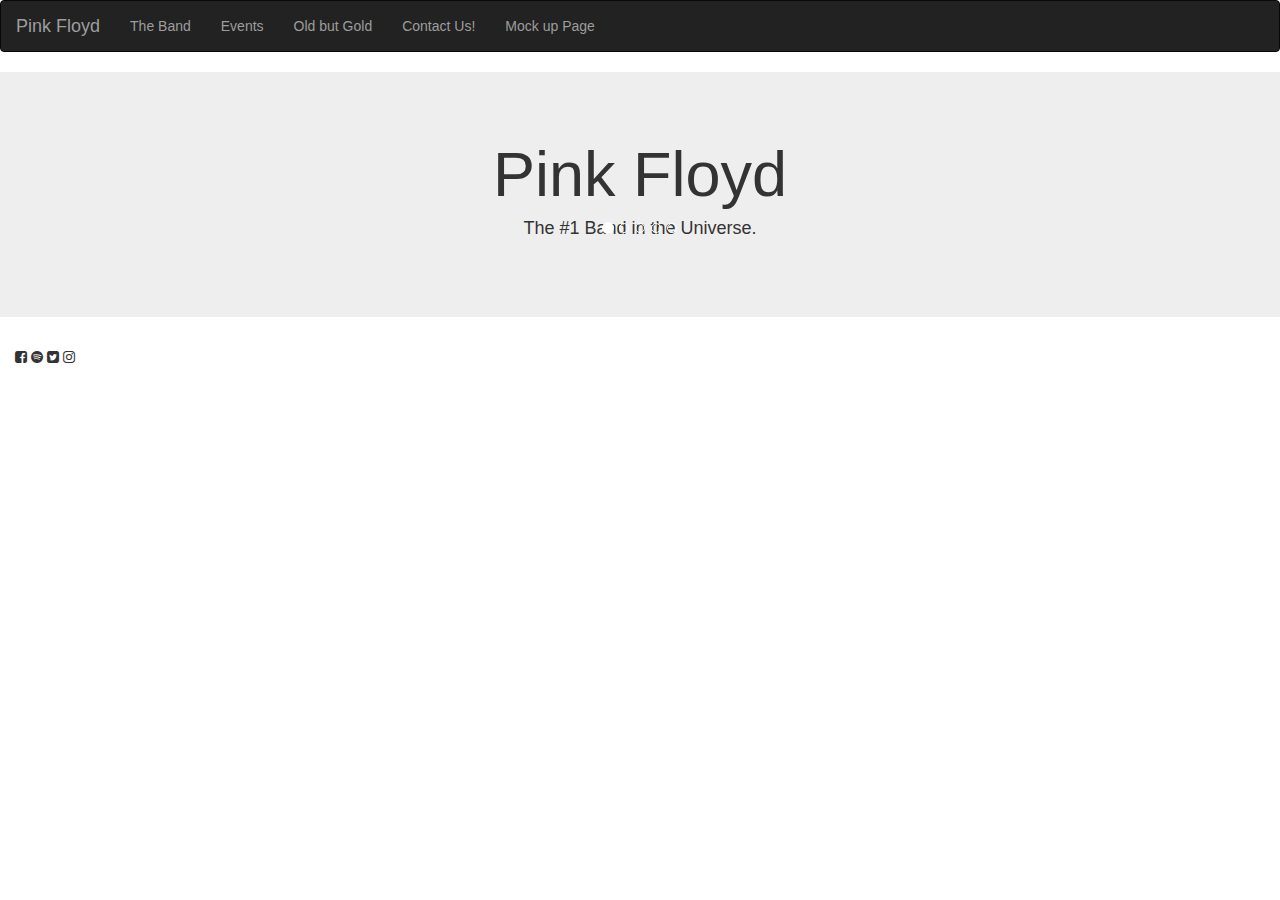
==== index.html @ 5b8b8efe "fixed css link" ====
<!DOCTYPE html>
<html lang="en">

<head>
  <title>Pink Floyd The homepage</title>
  <meta charset="utf-8">
  <meta name="viewport" content="width=device-width, initial-scale=1">
  <!-- Font Awesome -->
  <link href="https://stackpath.bootstrapcdn.com/font-awesome/4.7.0/css/font-awesome.min.css" rel="stylesheet"
    integrity="sha384-wvfXpqpZZVQGK6TAh5PVlGOfQNHSoD2xbE+QkPxCAFlNEevoEH3Sl0sibVcOQVnN" crossorigin="anonymous">
  <!-- Roboto Font -->
  <link href="https://fonts.googleapis.com/css?family=Roboto" rel="stylesheet">
  <!-- CSS -->
  <link rel="stylesheet" href="https://thestarvingcoder.github.io/favorite_band/assets/static/style.css">
</head>

<body>
  <!-- nav bar code -->
  <nav class="navbar navbar-inverse">
    <div class="container-fluid">
      <div class="navbar-header">
        <button type="button" class="navbar-toggle" data-toggle="collapse" data-target="#myNavbar">
          <span class="icon-bar"></span>
          <span class="icon-bar"></span>
          <span class="icon-bar"></span>
        </button>
        <a class="navbar-brand" href="https://thestarvingcoder.github.io/favorite_band/index.html">Pink Floyd</a>
      </div>
      <div class="collapse navbar-collapse" id="myNavbar">
        <ul class="nav navbar-nav">
          <li><a href="https://thestarvingcoder.github.io/favorite_band/band.html">The Band</a></li>
          <li><a href="https://thestarvingcoder.github.io/favorite_band/events.html">Events</a></li>
          <li><a href="https://thestarvingcoder.github.io/favorite_band/oldbutgold.html">Old but Gold</a></li>
          <li><a href="https://thestarvingcoder.github.io/favorite_band/contact.html">Contact Us!</a></li>
          <li><a href="https://thestarvingcoder.github.io/favorite_band/mockup.html">Mock up Page</a></li>
        </ul>
        </li>
        </ul>
      </div>
    </div>
  </nav>

  <!-- Jumbotron -->
  <div class="jumbotron">
    <div class="container text-center">
      <h1 class="">Pink Floyd</h1>
      <h4>The #1 Band in the Universe.</h4>
      <br>
    </div>
    <!-- Bootstrap Carousel -->
    <div id="myCarousel" class="carousel slide" data-ride="carousel">
      <!-- Indicators -->
      <ol class="carousel-indicators">
        <li data-target="#myCarousel" data-slide-to="0" class="active"></li>
        <li data-target="#myCarousel" data-slide-to="1"></li>
        <li data-target="#myCarousel" data-slide-to="2"></li>
        <li data-target="#myCarousel" data-slide-to="3"></li>
        <li data-target="#myCarousel" data-slide-to="4"></li>
      </ol>

      <!-- Wrapper for slides -->
      <div class="carousel-inner">
        <div class="item active">
          <img src="https://thestarvingcoder.github.io/favorite_band/assets/images/dark_side_album.jpg" alt=""
            class="img-responsive">
          <div class="carousel-caption">
            <h3>Dark Side of the Moon</h3>
          </div>
        </div>

        <div class="item">
          <img src="https://thestarvingcoder.github.io/favorite_band/assets/images/the_wall_album.jpg" alt=""
            class="img-responsive">
          <div class="carousel-caption">
          </div>
        </div>

        <div class="item">
          <img src="https://thestarvingcoder.github.io/favorite_band/assets/images/animal_album.jpg" alt=""
            class="img-responsive">
          <div class="carousel-caption">
            <h3>Animals</h3>
          </div>
        </div>

        <div class="item">
          <img src="https://thestarvingcoder.github.io/favorite_band/assets/images/back_album.jpg" alt=""
            class="img-responsive">
          <div class="carousel-caption">
            <h3>Back Catalogue</h3>
          </div>
        </div>

        <div class="item">
          <img src="https://thestarvingcoder.github.io/favorite_band/assets/images/wish_you_were_here_album.jpg" alt=""
            class="img-responsive">
          <div class="carousel-caption">
            <h3>Wish you were Here</h3>
          </div>
        </div>
      </div>
    </div>
  </div>


  <footer class="container-fluid center">
    <i class="fa fa-facebook-square 5x" aria-hidden="true"></i>
    <i class="fa fa-spotify" aria-hidden="true"></i>
    <i class="fa fa-twitter-square" aria-hidden="true"></i>
    <i class="fa fa-instagram" aria-hidden="true"></i>
  </footer>

  <!-- Bootstrap CSS -->
  <link rel="stylesheet" href="https://maxcdn.bootstrapcdn.com/bootstrap/3.4.0/css/bootstrap.min.css">
  <!-- JQuery -->
  <script src="https://ajax.googleapis.com/ajax/libs/jquery/3.3.1/jquery.min.js"></script>
  <!-- Bootstrap JS -->
  <script src="https://maxcdn.bootstrapcdn.com/bootstrap/3.4.0/js/bootstrap.min.js"></script>

</body>

</html>
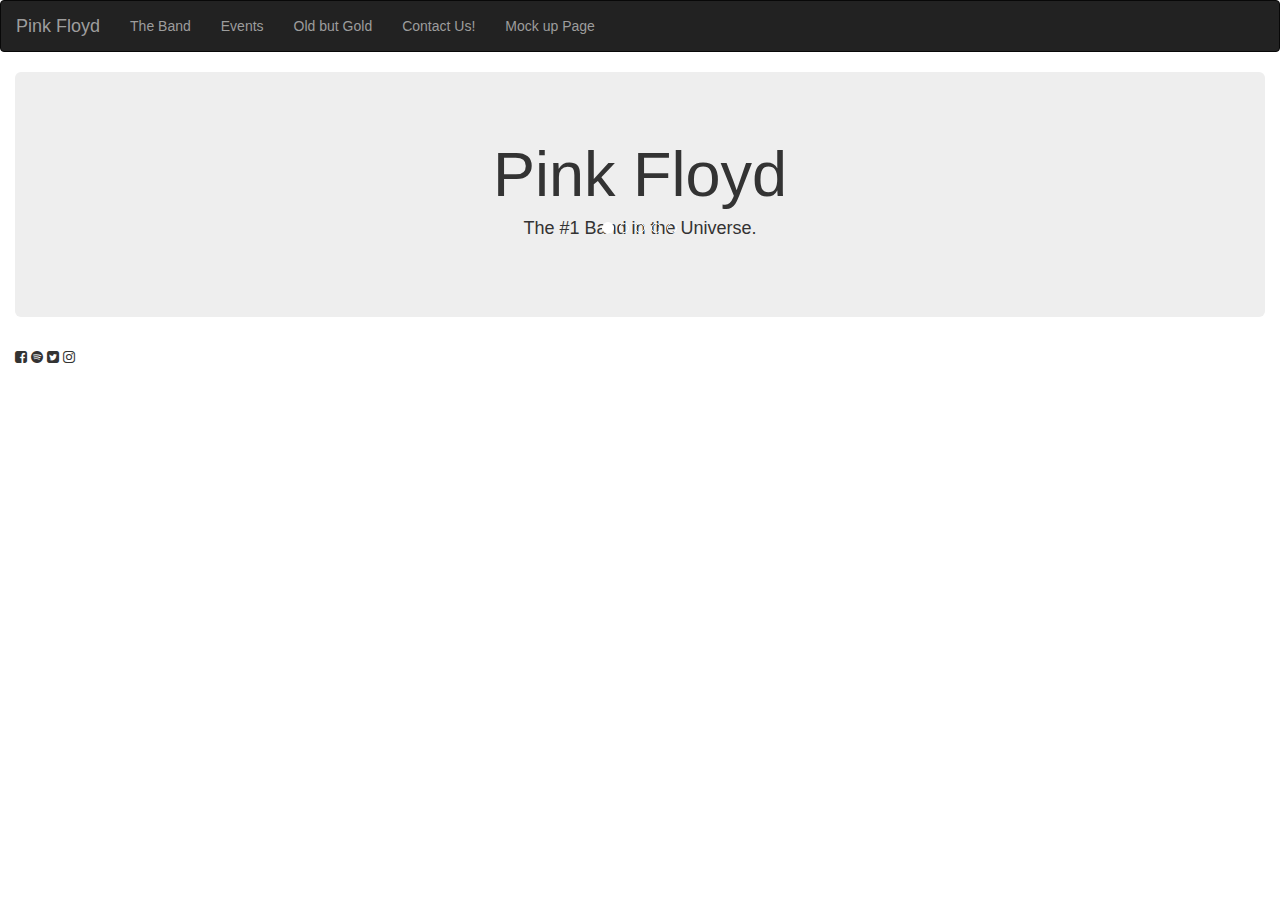
==== commit 73da2ca0: "edited bootstrap interface layout" ====
--- a/index.html
+++ b/index.html
@@ -34,74 +34,78 @@
           <li><a href="https://thestarvingcoder.github.io/favorite_band/contact.html">Contact Us!</a></li>
           <li><a href="https://thestarvingcoder.github.io/favorite_band/mockup.html">Mock up Page</a></li>
         </ul>
-        </li>
-        </ul>
       </div>
     </div>
   </nav>
 
-  <!-- Jumbotron -->
-  <div class="jumbotron">
-    <div class="container text-center">
-      <h1 class="">Pink Floyd</h1>
-      <h4>The #1 Band in the Universe.</h4>
-      <br>
-    </div>
-    <!-- Bootstrap Carousel -->
-    <div id="myCarousel" class="carousel slide" data-ride="carousel">
-      <!-- Indicators -->
-      <ol class="carousel-indicators">
-        <li data-target="#myCarousel" data-slide-to="0" class="active"></li>
-        <li data-target="#myCarousel" data-slide-to="1"></li>
-        <li data-target="#myCarousel" data-slide-to="2"></li>
-        <li data-target="#myCarousel" data-slide-to="3"></li>
-        <li data-target="#myCarousel" data-slide-to="4"></li>
-      </ol>
+  <div class="container-fluid">
+    <div class="row">
+      <div class="col-md-12">
+        <!-- Jumbotron -->
+        <div class="jumbotron">
+          <div class="container text-center">
+            <h1 class="">Pink Floyd</h1>
+            <h4>The #1 Band in the Universe.</h4>
+            <br>
+          </div>
+          <!-- Bootstrap Carousel -->
+          <div id="myCarousel" class="carousel slide" data-ride="carousel">
+            <!-- Indicators -->
+            <ol class="carousel-indicators">
+              <li data-target="#myCarousel" data-slide-to="0" class="active"></li>
+              <li data-target="#myCarousel" data-slide-to="1"></li>
+              <li data-target="#myCarousel" data-slide-to="2"></li>
+              <li data-target="#myCarousel" data-slide-to="3"></li>
+              <li data-target="#myCarousel" data-slide-to="4"></li>
+            </ol>
 
-      <!-- Wrapper for slides -->
-      <div class="carousel-inner">
-        <div class="item active">
-          <img src="https://thestarvingcoder.github.io/favorite_band/assets/images/dark_side_album.jpg" alt=""
-            class="img-responsive">
-          <div class="carousel-caption">
-            <h3>Dark Side of the Moon</h3>
+            <!-- Wrapper for slides -->
+            <div class="carousel-inner">
+              <div class="item active">
+                <img src="https://thestarvingcoder.github.io/favorite_band/assets/images/dark_side_album.jpg" alt=""
+                  class="img-responsive">
+                <div class="carousel-caption">
+                  <h3>Dark Side of the Moon</h3>
+                </div>
+              </div>
+
+              <div class="item">
+                <img src="https://thestarvingcoder.github.io/favorite_band/assets/images/the_wall_album.jpg" alt=""
+                  class="img-responsive">
+                <div class="carousel-caption">
+                </div>
+              </div>
+
+              <div class="item">
+                <img src="https://thestarvingcoder.github.io/favorite_band/assets/images/animal_album.jpg" alt=""
+                  class="img-responsive">
+                <div class="carousel-caption">
+                  <h3>Animals</h3>
+                </div>
+              </div>
+
+              <div class="item">
+                <img src="https://thestarvingcoder.github.io/favorite_band/assets/images/back_album.jpg" alt=""
+                  class="img-responsive">
+                <div class="carousel-caption">
+                  <h3>Back Catalogue</h3>
+                </div>
+              </div>
+
+              <div class="item">
+                <img src="https://thestarvingcoder.github.io/favorite_band/assets/images/wish_you_were_here_album.jpg"
+                  alt="" class="img-responsive">
+                <div class="carousel-caption">
+                  <h3>Wish you were Here</h3>
+                </div>
+              </div>
+            </div>
           </div>
         </div>
 
-        <div class="item">
-          <img src="https://thestarvingcoder.github.io/favorite_band/assets/images/the_wall_album.jpg" alt=""
-            class="img-responsive">
-          <div class="carousel-caption">
-          </div>
-        </div>
-
-        <div class="item">
-          <img src="https://thestarvingcoder.github.io/favorite_band/assets/images/animal_album.jpg" alt=""
-            class="img-responsive">
-          <div class="carousel-caption">
-            <h3>Animals</h3>
-          </div>
-        </div>
-
-        <div class="item">
-          <img src="https://thestarvingcoder.github.io/favorite_band/assets/images/back_album.jpg" alt=""
-            class="img-responsive">
-          <div class="carousel-caption">
-            <h3>Back Catalogue</h3>
-          </div>
-        </div>
-
-        <div class="item">
-          <img src="https://thestarvingcoder.github.io/favorite_band/assets/images/wish_you_were_here_album.jpg" alt=""
-            class="img-responsive">
-          <div class="carousel-caption">
-            <h3>Wish you were Here</h3>
-          </div>
-        </div>
       </div>
     </div>
   </div>
-
 
   <footer class="container-fluid center">
     <i class="fa fa-facebook-square 5x" aria-hidden="true"></i>
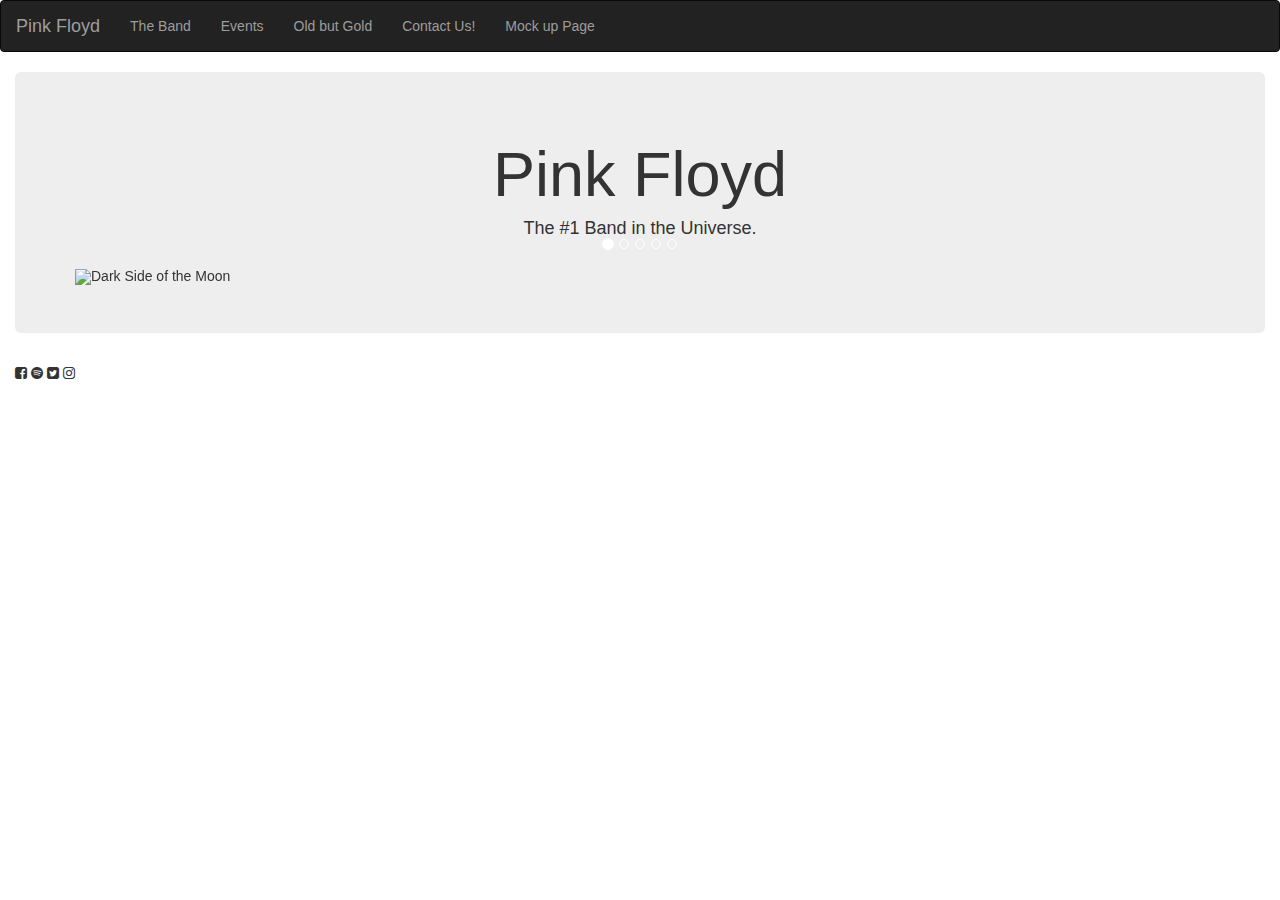
==== commit e9bf7a33: "added alt descriptions" ====
--- a/index.html
+++ b/index.html
@@ -3,6 +3,9 @@
 
 <head>
   <title>Pink Floyd The homepage</title>
+  <!-- favicon -->
+  <link rel="icon" type="image/png"
+    href="https://thestarvingcoder.github.io/favorite_band/assets/images/favicon.ico?" />
   <meta charset="utf-8">
   <meta name="viewport" content="width=device-width, initial-scale=1">
   <!-- Font Awesome -->
@@ -12,6 +15,7 @@
   <link href="https://fonts.googleapis.com/css?family=Roboto" rel="stylesheet">
   <!-- CSS -->
   <link rel="stylesheet" href="https://thestarvingcoder.github.io/favorite_band/assets/static/style.css">
+
 </head>
 
 <body>
@@ -62,7 +66,7 @@
             <!-- Wrapper for slides -->
             <div class="carousel-inner">
               <div class="item active">
-                <img src="https://thestarvingcoder.github.io/favorite_band/assets/images/dark_side_album.jpg" alt=""
+                <img src="https://thestarvingcoder.github.io/favorite_band/assets/images/dark_side_album.jpg" alt="Dark Side of the Moon"
                   class="img-responsive">
                 <div class="carousel-caption">
                   <h3>Dark Side of the Moon</h3>
@@ -70,14 +74,14 @@
               </div>
 
               <div class="item">
-                <img src="https://thestarvingcoder.github.io/favorite_band/assets/images/the_wall_album.jpg" alt=""
+                <img src="https://thestarvingcoder.github.io/favorite_band/assets/images/the_wall_album.jpg" alt="The Wall"
                   class="img-responsive">
                 <div class="carousel-caption">
                 </div>
               </div>
 
               <div class="item">
-                <img src="https://thestarvingcoder.github.io/favorite_band/assets/images/animal_album.jpg" alt=""
+                <img src="https://thestarvingcoder.github.io/favorite_band/assets/images/animal_album.jpg" alt="Animal"
                   class="img-responsive">
                 <div class="carousel-caption">
                   <h3>Animals</h3>
@@ -85,7 +89,7 @@
               </div>
 
               <div class="item">
-                <img src="https://thestarvingcoder.github.io/favorite_band/assets/images/back_album.jpg" alt=""
+                <img src="https://thestarvingcoder.github.io/favorite_band/assets/images/back_album.jpg" alt="Back Catalogue"
                   class="img-responsive">
                 <div class="carousel-caption">
                   <h3>Back Catalogue</h3>
@@ -94,7 +98,7 @@
 
               <div class="item">
                 <img src="https://thestarvingcoder.github.io/favorite_band/assets/images/wish_you_were_here_album.jpg"
-                  alt="" class="img-responsive">
+                  alt="Wish you were here" class="img-responsive">
                 <div class="carousel-caption">
                   <h3>Wish you were Here</h3>
                 </div>
